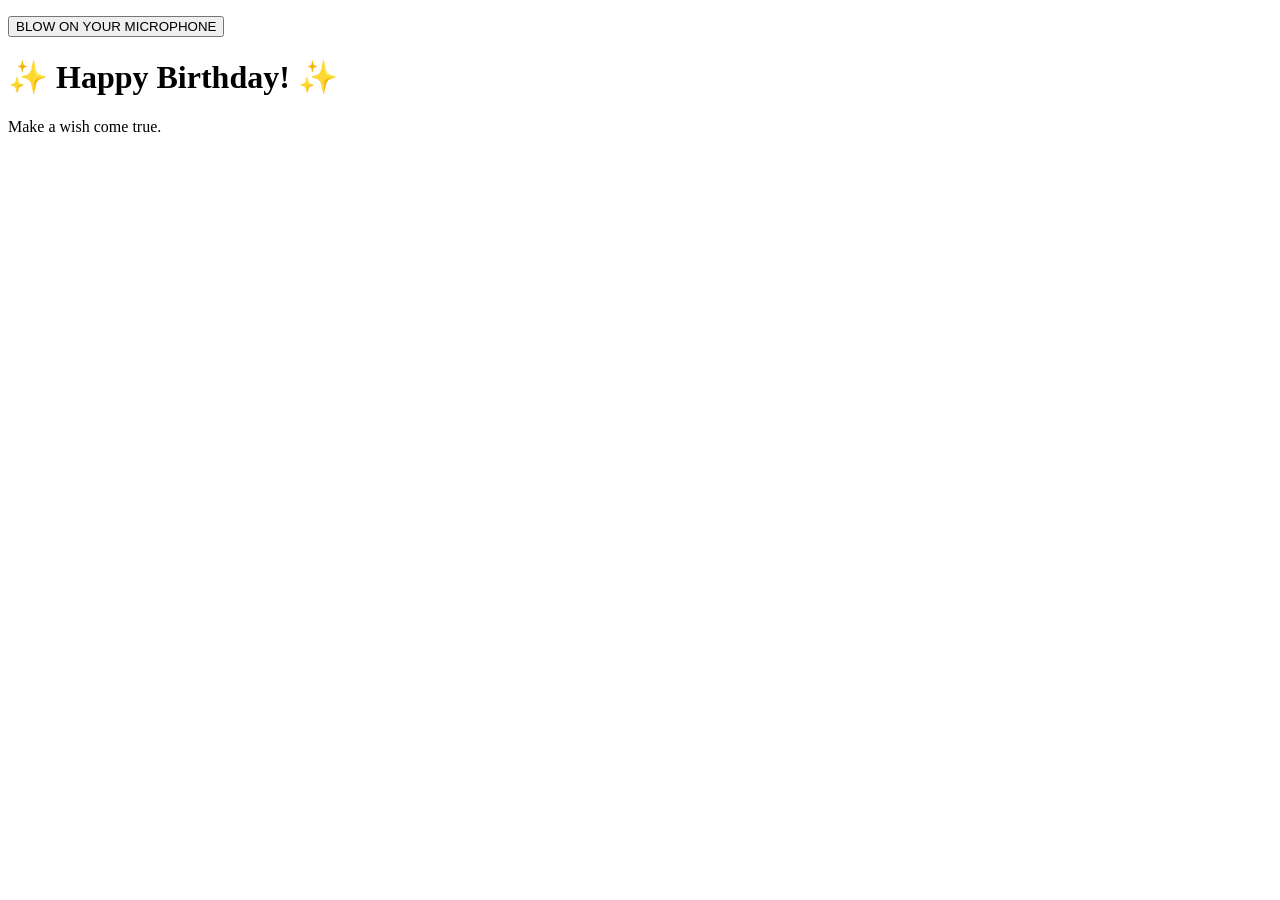
==== index.html @ dd210d84 "Rename untitled_dist_index.html to index.html" ====
<!DOCTYPE html>
<html lang="en">

  <head>
    <meta charset="UTF-8">
    <title>Untitled</title>
    <link rel="stylesheet" href="./style.css">

  </head>
    
  <body>
  <div class="room">
  <div class="candle-container">
    <div class="candle">
      <div class="wick"></div>
      <div class="wax-melt"></div>
      <div id="flame-group" class="flame-wrapper">
        <div class="flame-outer"></div>
        <div class="flame-inner"></div>
        <div class="flame-blue"></div>
        <div class="halo"></div>
      </div>
    </div>
  </div>
  <div class="ui">
    <p id="status"> </p>
    <button id="startBtn">BLOW ON YOUR MICROPHONE</button>
  </div>
</div>
<!-- Add this right below your candle or inside the .ui div -->
<div id="birthday-message" class="hidden-message">
  <h1>✨ Happy Birthday! ✨</h1>
  <p>Make a wish come true.</p>
</div>
    <script  src="./script.js"></script>

  </body>
  
</html>
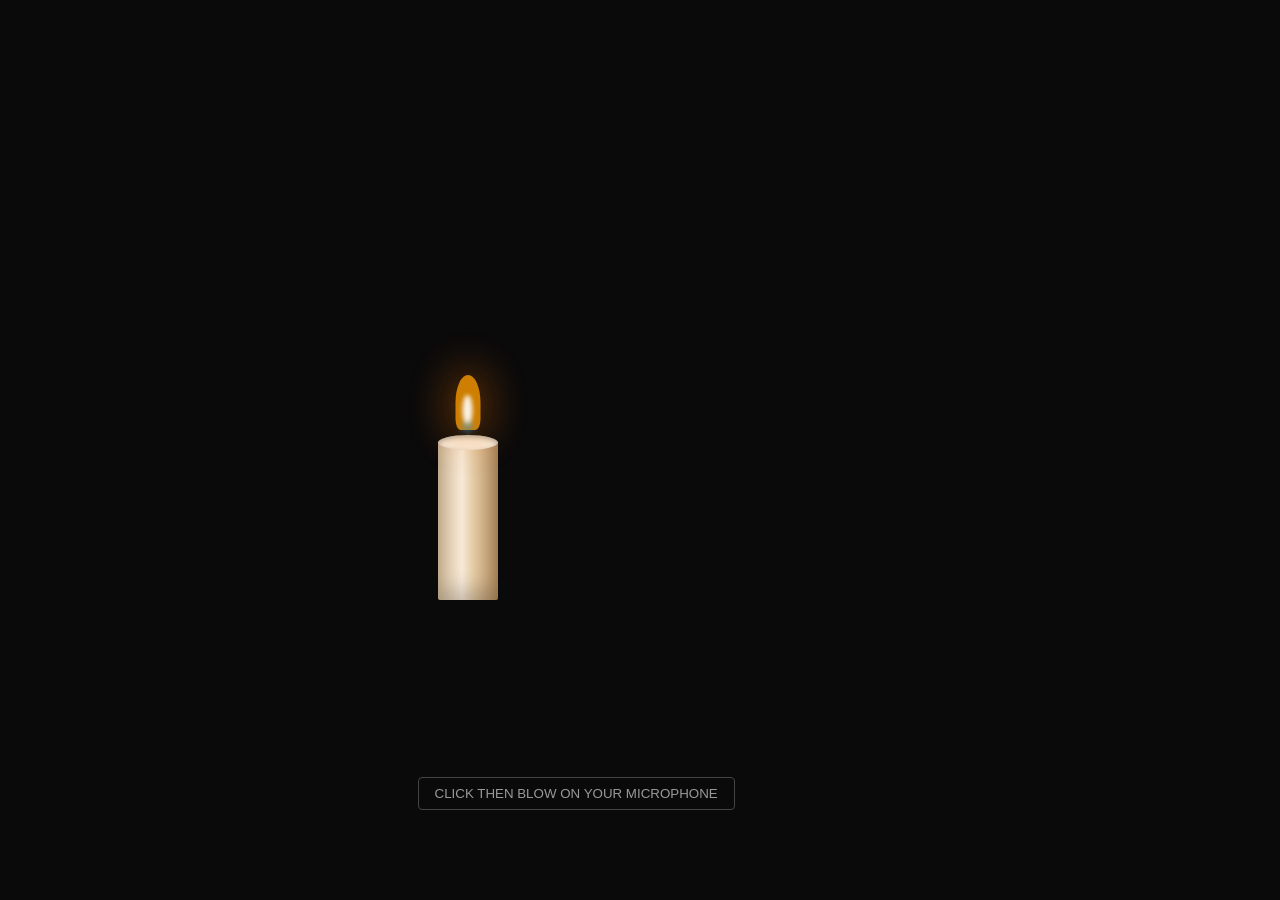
==== commit e3b96531: "Update index.html" ====
--- a/index.html
+++ b/index.html
@@ -24,7 +24,7 @@
   </div>
   <div class="ui">
     <p id="status"> </p>
-    <button id="startBtn">BLOW ON YOUR MICROPHONE</button>
+    <button id="startBtn">CLICK THEN BLOW ON YOUR MICROPHONE</button>
   </div>
 </div>
 <!-- Add this right below your candle or inside the .ui div -->
--- a/style.css
+++ b/style.css
@@ -0,0 +1,153 @@
+:root {
+  --flame-color: #ff9d00;
+  --wax-color: #f7e9d7;
+}
+
+body {
+  margin: 0;
+  background: #0a0a0a;
+  height: 100vh;
+  display: flex;
+  justify-content: center;
+  align-items: center;
+  overflow: hidden;
+  font-family: "Inter", sans-serif;
+}
+
+/* The ambient light on the wall */
+.candle-container {
+  position: relative;
+  width: 100px;
+  height: 300px;
+}
+
+.candle {
+  position: absolute;
+  bottom: 0;
+  left: 50%;
+  transform: translateX(-50%);
+  width: 60px;
+  height: 160px;
+  background: linear-gradient(
+    to right,
+    #d4bc9a,
+    #f7e9d7 40%,
+    #e2c9a3 60%,
+    #b38b5d
+  );
+  border-radius: 4px 4px 2px 2px;
+  box-shadow: inset 0 -10px 20px rgba(0, 0, 0, 0.2);
+}
+
+.wax-melt {
+  position: absolute;
+  top: -5px;
+  width: 100%;
+  height: 15px;
+  background: var(--wax-color);
+  border-radius: 50%;
+  box-shadow: inset 0 2px 5px rgba(0, 0, 0, 0.3);
+}
+
+.wick {
+  position: absolute;
+  top: -12px;
+  left: 50%;
+  transform: translateX(-50%);
+  width: 3px;
+  height: 15px;
+  background: linear-gradient(to bottom, #000, #333);
+  border-radius: 2px;
+}
+
+/* Realistic Flame Stack */
+.flame-wrapper {
+  position: absolute;
+  top: -65px;
+  left: 50%;
+  transform: translateX(-50%);
+  width: 25px;
+  height: 55px;
+  filter: blur(0.5px);
+  animation: flicker 120ms infinite alternate ease-in-out;
+}
+
+.flame-outer {
+  width: 100%;
+  height: 100%;
+  background: var(--flame-color);
+  border-radius: 50% 50% 20% 20%;
+  box-shadow: 0 0 40px 10px rgba(255, 120, 0, 0.4);
+  opacity: 0.8;
+}
+
+.flame-inner {
+  position: absolute;
+  bottom: 5px;
+  left: 50%;
+  transform: translateX(-50%);
+  width: 10px;
+  height: 30px;
+  background: #fff;
+  border-radius: 50%;
+  opacity: 0.9;
+  filter: blur(2px);
+}
+
+.flame-blue {
+  position: absolute;
+  bottom: -2px;
+  left: 50%;
+  transform: translateX(-50%);
+  width: 12px;
+  height: 10px;
+  background: #3498db;
+  border-radius: 50%;
+  opacity: 0.5;
+  filter: blur(3px);
+}
+
+/* When extinguished */
+.extinguished {
+  display: none !important;
+}
+
+@keyframes flicker {
+  0% {
+    transform: translateX(-50%) scale(1) rotate(-1deg);
+  }
+  100% {
+    transform: translateX(-50%) scale(1.05) rotate(1deg);
+  }
+}
+
+.ui {
+  position: absolute;
+  bottom: 10%;
+  text-align: center;
+  color: #555;
+}
+
+#startBtn {
+  background: transparent;
+  border: 1px solid #444;
+  color: #999;
+  padding: 8px 16px;
+  cursor: pointer;
+  border-radius: 4px;
+}
+.hidden-message {
+  opacity: 0;
+  transform: translateY(20px);
+  transition: all 1s ease-out; /* Makes it fade in smoothly */
+  text-align: center;
+  color: #f1c40f;
+  text-shadow: 0 0 10px rgba(241, 196, 15, 0.5);
+  margin-top: 20px;
+}
+
+/* This class will be added by JavaScript later */
+.reveal {
+  opacity: 1;
+  transform: translateY(0);
+}
